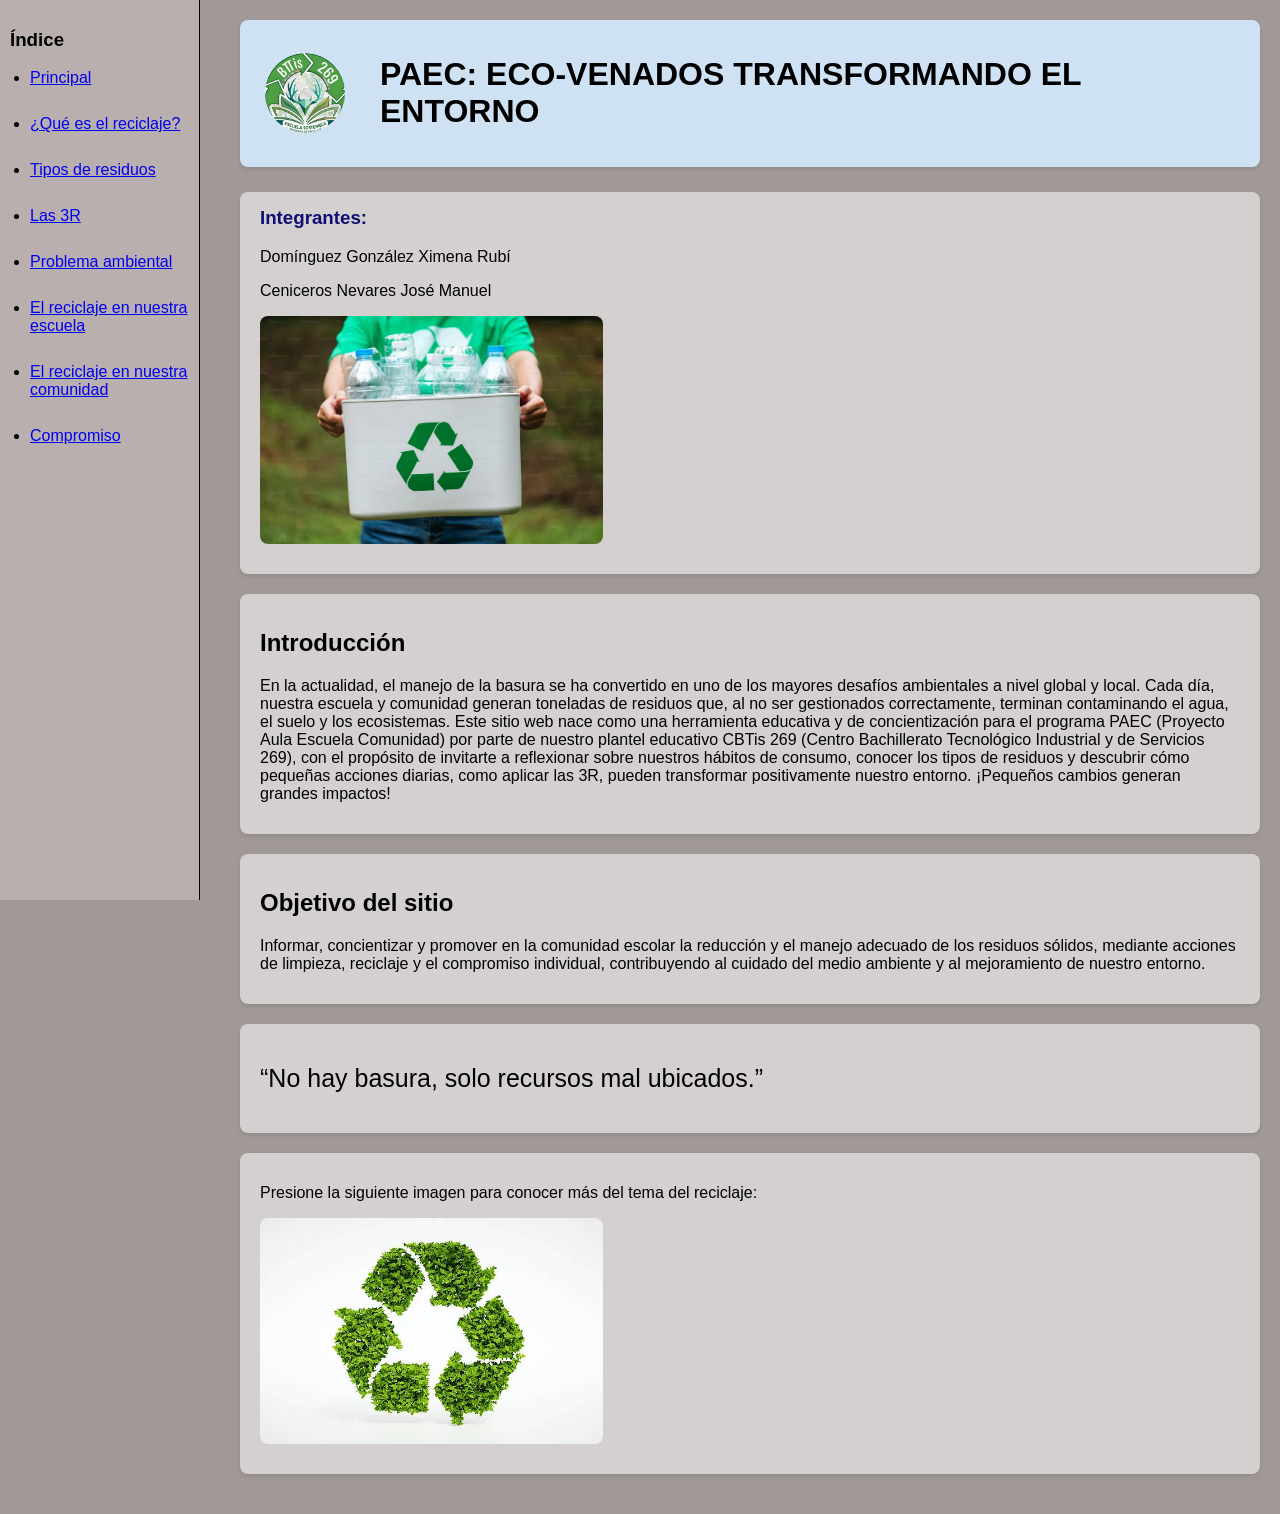
==== index.html @ 6898d52a "Add files via upload" ====
<!DOCTYPE html>
<html>
<head>
    <title>Transformando el entorno</title>
    <meta charset="UTF-8">
    <link rel = "Stylesheet" href = "estilos.css" type = "text/css">
    
</head>
<body>
    
    <div class="contenedor">
        
        <div class="menu">
            <h3>Índice</h3>
            <ul>
                <li><a href="index.html">Principal</a></li>
                <br>
                <li><a href="reciclaje.html">¿Qué es el reciclaje?</a></li>
                <br>
                <li><a href="tipos_residuos.html">Tipos de residuos</a></li>
                <br>
                <li><a href="3r.html">Las 3R</a></li>
                <br>
                <li><a href="problema_ambiental.html">Problema ambiental</a></li>
                <br>
                <li><a href="reciclaje_escuela.html">El reciclaje en nuestra escuela</a></li>
                <br>
                <li><a href="reciclaje_comunidad.html">El reciclaje en nuestra comunidad</a></li>
                <br>
                <li><a href="formulario.php">Compromiso</a></li>
            </ul>
        </div>



        <div class="contenido">
            <div class="cabecera">
                <img src="logo.webp" alt="Logotipo Eco-Venados" class="logo-ecovenados">
                <h1>PAEC: ECO-VENADOS TRANSFORMANDO EL ENTORNO</h1>
            </div>

            <div class="tarjeta-info">
            
            <h3>Integrantes:</h3>
            <p>Domínguez González Ximena Rubí</p>
            <p>Ceniceros Nevares José Manuel</p>
            <img src="FOTO1.webp" alt="Imagen principal Eco-Venados">
            
            </div>

            <div class = "tarjeta-info">
            <h2>Introducción</h2>
            <p>
                En la actualidad, el manejo de la basura se ha convertido en uno de los mayores desafíos ambientales a nivel global y local. Cada día, nuestra escuela y comunidad generan toneladas de residuos que, al no ser gestionados correctamente, terminan contaminando el agua, el suelo y los ecosistemas. Este sitio web nace como una herramienta educativa y de concientización para el programa PAEC (Proyecto Aula Escuela Comunidad) por parte de nuestro plantel educativo CBTis 269 (Centro Bachillerato Tecnológico Industrial y de Servicios 269), con el propósito de invitarte a reflexionar sobre nuestros hábitos de consumo, conocer los tipos de residuos y descubrir cómo pequeñas acciones diarias, como aplicar las 3R, pueden transformar positivamente nuestro entorno. ¡Pequeños cambios generan grandes impactos!
            </p>
            </div>

            <div class = "tarjeta-info">
            <h2>Objetivo del sitio</h2>
            <p>
                Informar, concientizar y promover en la comunidad escolar la reducción y el manejo adecuado de los residuos sólidos, mediante acciones de limpieza, reciclaje y el compromiso individual, contribuyendo al cuidado del medio ambiente y al mejoramiento de nuestro entorno.
            </p>                
            </div>
            
            <div class = "tarjeta-info">
                
                    <p style = "font-size:25px">“No hay basura, solo recursos mal ubicados.”</p>
                
            </div>

            <div class = "tarjeta-info">                
                <p>Presione la siguiente imagen para conocer más del tema del reciclaje:</p>
                <a href="https://concepto.de/reciclar/" target="_blank" rel="noopener noreferrer">
            <img src="enlace.webp" alt="Imagen principal Eco-Venados">
            </a>   
            </div>
        </div>
    </div>
    
</body>
</html>
---- estilos.css ----
body {
    background-color: #a19898;
    margin: 0;
    font-family: Arial, sans-serif;
    
}

.contenedor {
    display: flex;
}

.menu {
    width: 200px;
    position: fixed;
    height: 100vh;
    border-right: 1px solid black;
    padding: 10px;
    background-color: #c4babab6;
    box-sizing: border-box;
}

.menu ul {
    padding-left: 20px;
}

.menu li {
    margin-bottom: 10px;
}

.contenido {
    margin-left: 220px;
    padding: 20px;
    width: calc(100% - 220px);
    box-sizing: border-box;

}


.contenido h3 {
    color: rgb(14, 14, 117);
    margin-top: 0;
}

.cabecera {
    display: flex;
    align-items: center;
    background-color: #cfe2f3;
    padding: 15px 25px;
    border-radius: 8px;
    gap: 35px;
    margin-bottom: 25px;
    box-shadow: 0 2px 4px rgba(0, 0, 0, 0.1);
}

.logo-ecovenados {
    width: 80px;
    height: auto;
    border-radius: 50%;
}

img {
    max-width: 35%;
    height: auto;
    display: block;
    margin: 15px 0;
    border-radius: 8px;
}

.tarjeta-info {
    background-color: #d4d0d0;
    padding: 15px 20px;
    margin-bottom: 20px;
    border-radius: 8px;
    box-shadow: 0 2px 4px rgba(0, 0, 0, 0.1);
}

.titulo { background-color:#cfe2f3; padding: 15px; margin-bottom: 20px; border-radius: 8px; 
}

.datos,
.preguntas {
    background-color: #ffffff;
    padding: 15px 20px;
    margin-bottom: 18px;
    border-radius: 8px;
    box-shadow: 0 2px 4px rgba(0, 0, 0, 0.1);
    max-width: 750px;
}

.mensaje-exito {
    background-color: #e8f5e9;
    border-left: 5px solid #2e7d32;
    padding: 15px;
    border-radius: 6px;
    margin-bottom: 20px;
}

.reto-resultado {
    background-color: #e3f2fd;
    padding: 15px;
    border-left: 4px solid #0e0e75;
    border-radius: 5px;
    margin-top: 15px;
}

input[type="submit"],
.btn-volver {
    display: inline-block;
    background-color: #0e0e75;
    color: #ffffff;
    padding: 10px 18px;
    border: none;
    border-radius: 6px;
    font-size: 16px;
    font-weight: bold;
    text-decoration: none;
    cursor: pointer;
    margin-top: 10px;
}

input[type="submit"]:hover,
.btn-volver:hover {
    background-color: #1b5e20;
}
.pie-pagina {
    background-color: #ffffff;
    padding: 15px 20px;
    margin-top: 25px;
    border-radius: 8px;
    border-top: 4px solid #420c49;
    box-shadow: 0 2px 4px rgba(0, 0, 0, 0.1);
    font-size: 14px;
    line-height: 1.5;
}

.pie-pagina h4 {
    color: rgb(178, 92, 204);
    margin-top: 0;
    margin-bottom: 8px;
    font-size: 16px;
}

.pie-pagina p {
    margin: 6px 0;
    word-break: break-word;
}
.contenido ol,
.contenido dl {
    margin: 10px 0 15px 0;
    padding-left: 24px;
    line-height: 1.5;
}

.contenido ol li {
    margin-bottom: 8px;
}

.contenido ul ul {
    margin-top: 6px;
    margin-bottom: 10px;
    padding-left: 22px;
    list-style-type: circle;
}

.contenido ul ul li {
    margin-bottom: 5px;
}

.contenido dl {
    padding-left: 0;
}

.contenido dt {
    color: rgb(14, 14, 117);
    margin-top: 10px;
}

.contenido dd {
    margin-left: 20px;
    margin-bottom: 8px;
}
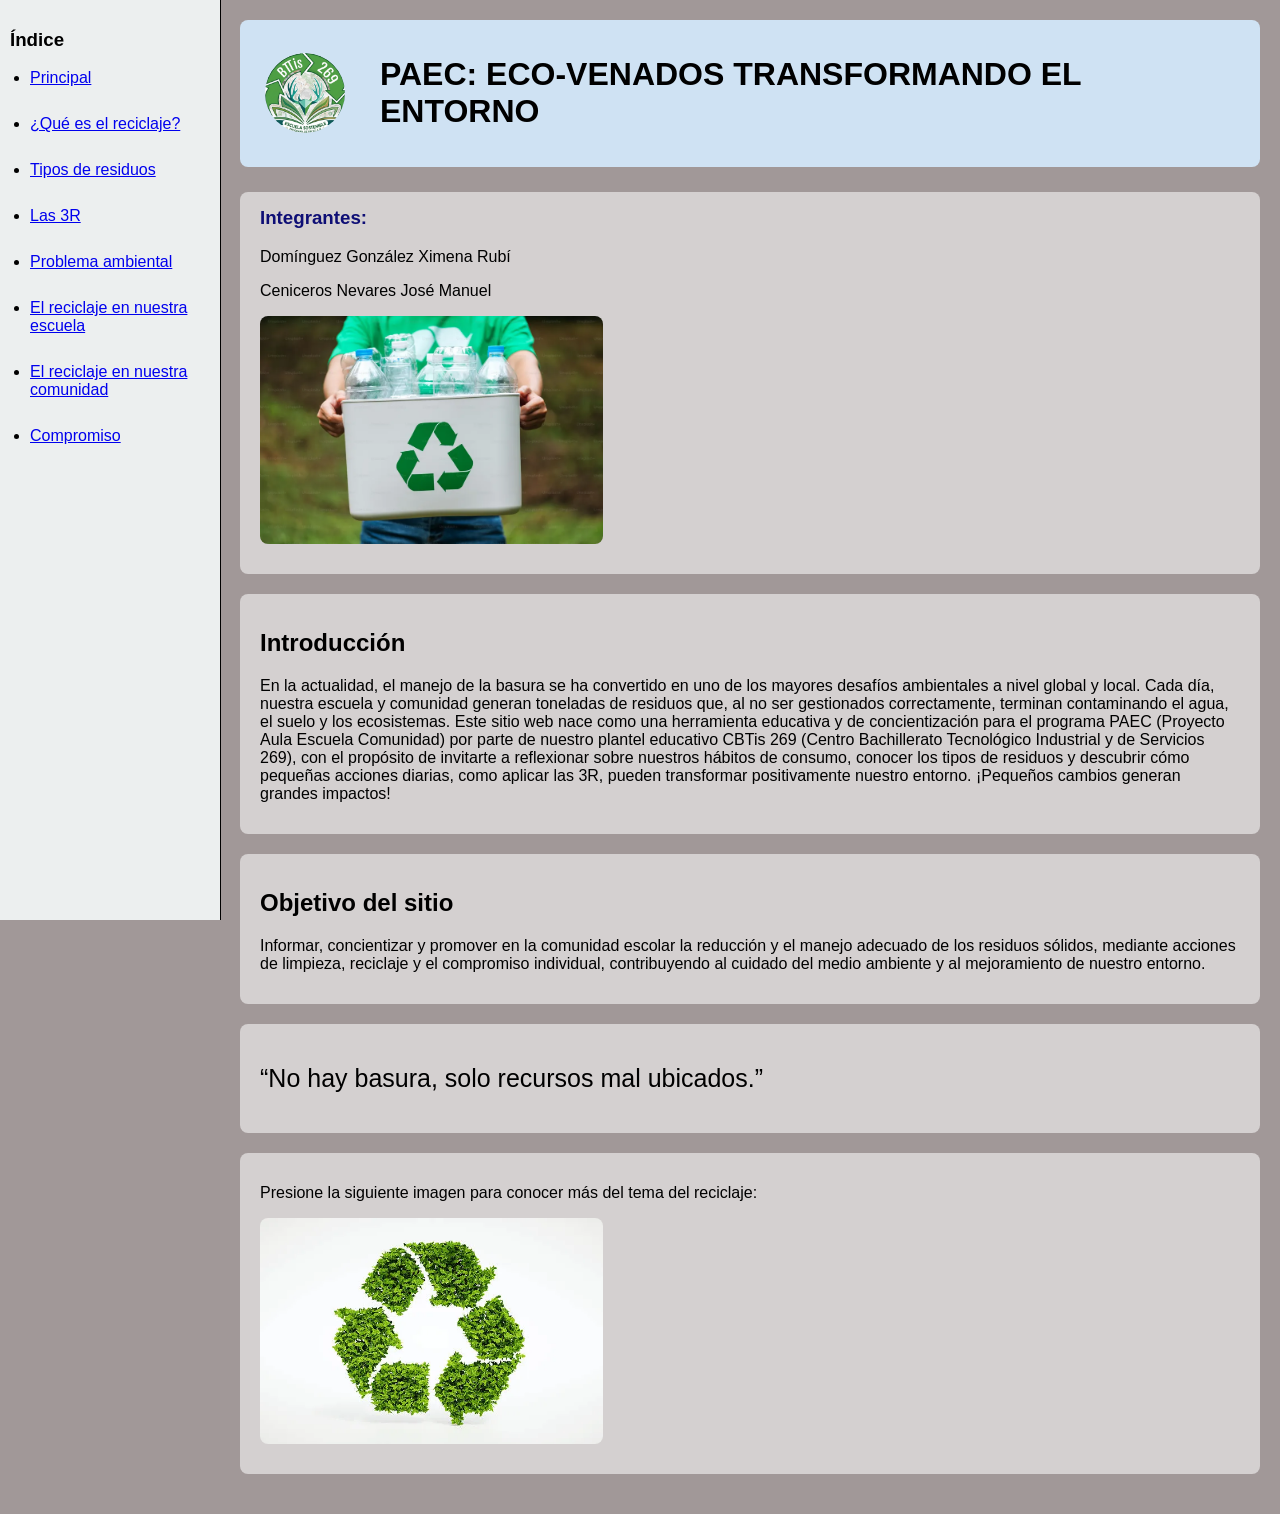
==== commit 585c5fee: "Fix HTML encoding and update links" ====
--- a/index.html
+++ b/index.html
@@ -27,7 +27,7 @@
                 <br>
                 <li><a href="reciclaje_comunidad.html">El reciclaje en nuestra comunidad</a></li>
                 <br>
-                <li><a href="formulario.php">Compromiso</a></li>
+                <li><a href="formulario.html">Compromiso</a></li>
             </ul>
         </div>
 
@@ -78,4 +78,5 @@
     </div>
     
 </body>
-</html>+
+</html>
--- a/estilos.css
+++ b/estilos.css
@@ -1,9 +1,7 @@
-
 body {
     background-color: #a19898;
     margin: 0;
     font-family: Arial, sans-serif;
-    
 }
 
 .contenedor {
@@ -16,8 +14,8 @@
     height: 100vh;
     border-right: 1px solid black;
     padding: 10px;
-    background-color: #c4babab6;
-    box-sizing: border-box;
+    background-color: #ecefef;
+    
 }
 
 .menu ul {
@@ -32,10 +30,8 @@
     margin-left: 220px;
     padding: 20px;
     width: calc(100% - 220px);
-    box-sizing: border-box;
-
+    
 }
-
 
 .contenido h3 {
     color: rgb(14, 14, 117);
@@ -50,7 +46,7 @@
     border-radius: 8px;
     gap: 35px;
     margin-bottom: 25px;
-    box-shadow: 0 2px 4px rgba(0, 0, 0, 0.1);
+    
 }
 
 .logo-ecovenados {
@@ -72,19 +68,22 @@
     padding: 15px 20px;
     margin-bottom: 20px;
     border-radius: 8px;
-    box-shadow: 0 2px 4px rgba(0, 0, 0, 0.1);
+    
 }
 
-.titulo { background-color:#cfe2f3; padding: 15px; margin-bottom: 20px; border-radius: 8px; 
+.titulo {
+    background-color: #cfe2f3;
+    padding: 15px;
+    margin-bottom: 20px;
+    border-radius: 8px;
 }
 
 .datos,
 .preguntas {
-    background-color: #ffffff;
+    background-color: #e6e8e7;
     padding: 15px 20px;
     margin-bottom: 18px;
     border-radius: 8px;
-    box-shadow: 0 2px 4px rgba(0, 0, 0, 0.1);
     max-width: 750px;
 }
 
@@ -110,12 +109,9 @@
     background-color: #0e0e75;
     color: #ffffff;
     padding: 10px 18px;
-    border: none;
     border-radius: 6px;
     font-size: 16px;
     font-weight: bold;
-    text-decoration: none;
-    cursor: pointer;
     margin-top: 10px;
 }
 
@@ -123,13 +119,13 @@
 .btn-volver:hover {
     background-color: #1b5e20;
 }
+
 .pie-pagina {
-    background-color: #ffffff;
+    background-color: #e3e6e4;
     padding: 15px 20px;
     margin-top: 25px;
     border-radius: 8px;
     border-top: 4px solid #420c49;
-    box-shadow: 0 2px 4px rgba(0, 0, 0, 0.1);
     font-size: 14px;
     line-height: 1.5;
 }
@@ -143,8 +139,9 @@
 
 .pie-pagina p {
     margin: 6px 0;
-    word-break: break-word;
+   
 }
+
 .contenido ol,
 .contenido dl {
     margin: 10px 0 15px 0;
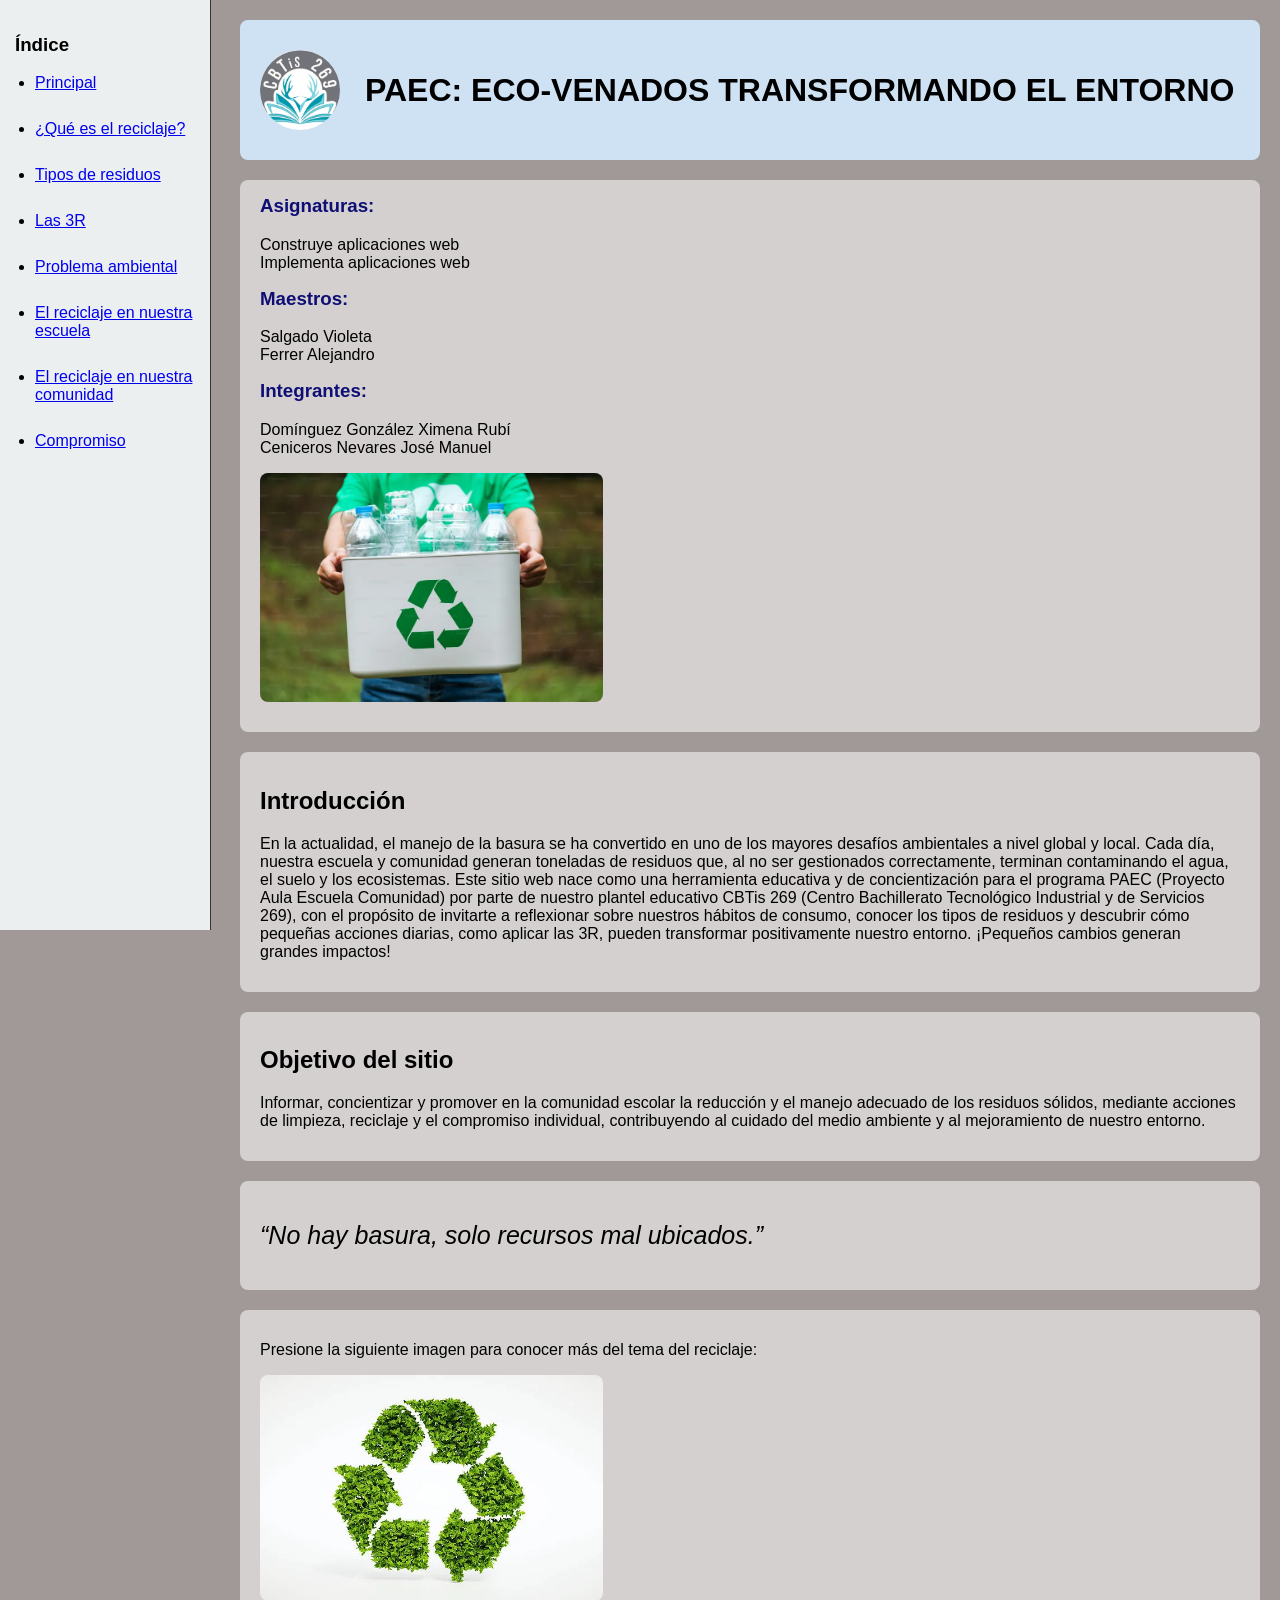
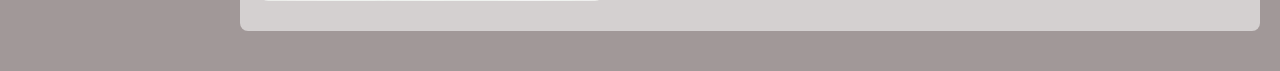
==== commit 74871ee0: "Update index.html" ====
--- a/index.html
+++ b/index.html
@@ -35,15 +35,18 @@
 
         <div class="contenido">
             <div class="cabecera">
-                <img src="logo.webp" alt="Logotipo Eco-Venados" class="logo-ecovenados">
+                <img src="logo.jpg" alt="Logotipo Eco-Venados" class="logo-ecovenados">
                 <h1>PAEC: ECO-VENADOS TRANSFORMANDO EL ENTORNO</h1>
             </div>
 
             <div class="tarjeta-info">
+            <h3>Asignaturas:</h3>
+            <p>Construye aplicaciones web <br> Implementa aplicaciones web </p>
+            <h3>Maestros:</h3>
+            <p>Salgado Violeta <br> Ferrer Alejandro  </p>
+            <h3>Integrantes:</h3>
+            <p>Domínguez González Ximena Rubí <br> Ceniceros Nevares José Manuel </p>
             
-            <h3>Integrantes:</h3>
-            <p>Domínguez González Ximena Rubí</p>
-            <p>Ceniceros Nevares José Manuel</p>
             <img src="FOTO1.webp" alt="Imagen principal Eco-Venados">
             
             </div>
@@ -64,13 +67,13 @@
             
             <div class = "tarjeta-info">
                 
-                    <p style = "font-size:25px">“No hay basura, solo recursos mal ubicados.”</p>
+                    <p style = "font-size:25px"><em>“No hay basura, solo recursos mal ubicados.”</em></p>
                 
             </div>
 
             <div class = "tarjeta-info">                
                 <p>Presione la siguiente imagen para conocer más del tema del reciclaje:</p>
-                <a href="https://concepto.de/reciclar/" target="_blank" rel="noopener noreferrer">
+                <a href="https://concepto.de/reciclar/" target="_blank">
             <img src="enlace.webp" alt="Imagen principal Eco-Venados">
             </a>   
             </div>
--- a/estilos.css
+++ b/estilos.css
@@ -1,21 +1,18 @@
+/* Configuración general */
 body {
     background-color: #a19898;
     margin: 0;
     font-family: Arial, sans-serif;
 }
 
-.contenedor {
-    display: flex;
-}
-
+/*  Menú lateral fijo */
 .menu {
-    width: 200px;
+    width: 180px;
     position: fixed;
     height: 100vh;
-    border-right: 1px solid black;
-    padding: 10px;
+    padding: 15px;
     background-color: #ecefef;
-    
+    border-right: 1px solid #333333;
 }
 
 .menu ul {
@@ -26,54 +23,41 @@
     margin-bottom: 10px;
 }
 
+/*  Área principal */
 .contenido {
     margin-left: 220px;
     padding: 20px;
-    width: calc(100% - 220px);
-    
 }
 
 .contenido h3 {
-    color: rgb(14, 14, 117);
+    color: #0e0e75;
     margin-top: 0;
+}
+
+/*  Encabezados */
+.cabecera,
+.titulo {
+    background-color: #cfe2f3;
+    padding: 15px 20px;
+    border-radius: 8px;
+    margin-bottom: 20px;
 }
 
 .cabecera {
     display: flex;
     align-items: center;
-    background-color: #cfe2f3;
-    padding: 15px 25px;
-    border-radius: 8px;
-    gap: 35px;
-    margin-bottom: 25px;
-    
+    gap: 25px;
 }
 
 .logo-ecovenados {
     width: 80px;
-    height: auto;
     border-radius: 50%;
 }
 
-img {
-    max-width: 35%;
-    height: auto;
-    display: block;
-    margin: 15px 0;
-    border-radius: 8px;
-}
-
+/* Tarjetas de información y formulario */
 .tarjeta-info {
     background-color: #d4d0d0;
     padding: 15px 20px;
-    margin-bottom: 20px;
-    border-radius: 8px;
-    
-}
-
-.titulo {
-    background-color: #cfe2f3;
-    padding: 15px;
     margin-bottom: 20px;
     border-radius: 8px;
 }
@@ -103,15 +87,18 @@
     margin-top: 15px;
 }
 
+/*  Botones */
 input[type="submit"],
 .btn-volver {
     display: inline-block;
     background-color: #0e0e75;
     color: #ffffff;
     padding: 10px 18px;
+    border: none;
     border-radius: 6px;
-    font-size: 16px;
     font-weight: bold;
+    text-decoration: none;
+    cursor: pointer;
     margin-top: 10px;
 }
 
@@ -120,61 +107,24 @@
     background-color: #1b5e20;
 }
 
+/*  Imágenes */
+img {
+    max-width: 35%;
+    display: block;
+    margin: 15px 0;
+    border-radius: 8px;
+}
+
+/* Pie de página Referencias */
 .pie-pagina {
     background-color: #e3e6e4;
     padding: 15px 20px;
     margin-top: 25px;
     border-radius: 8px;
     border-top: 4px solid #420c49;
-    font-size: 14px;
-    line-height: 1.5;
 }
 
 .pie-pagina h4 {
-    color: rgb(178, 92, 204);
+    color: #b25ccc;
     margin-top: 0;
-    margin-bottom: 8px;
-    font-size: 16px;
 }
-
-.pie-pagina p {
-    margin: 6px 0;
-   
-}
-
-.contenido ol,
-.contenido dl {
-    margin: 10px 0 15px 0;
-    padding-left: 24px;
-    line-height: 1.5;
-}
-
-.contenido ol li {
-    margin-bottom: 8px;
-}
-
-.contenido ul ul {
-    margin-top: 6px;
-    margin-bottom: 10px;
-    padding-left: 22px;
-    list-style-type: circle;
-}
-
-.contenido ul ul li {
-    margin-bottom: 5px;
-}
-
-.contenido dl {
-    padding-left: 0;
-}
-
-.contenido dt {
-    color: rgb(14, 14, 117);
-    margin-top: 10px;
-}
-
-.contenido dd {
-    margin-left: 20px;
-    margin-bottom: 8px;
-}
-
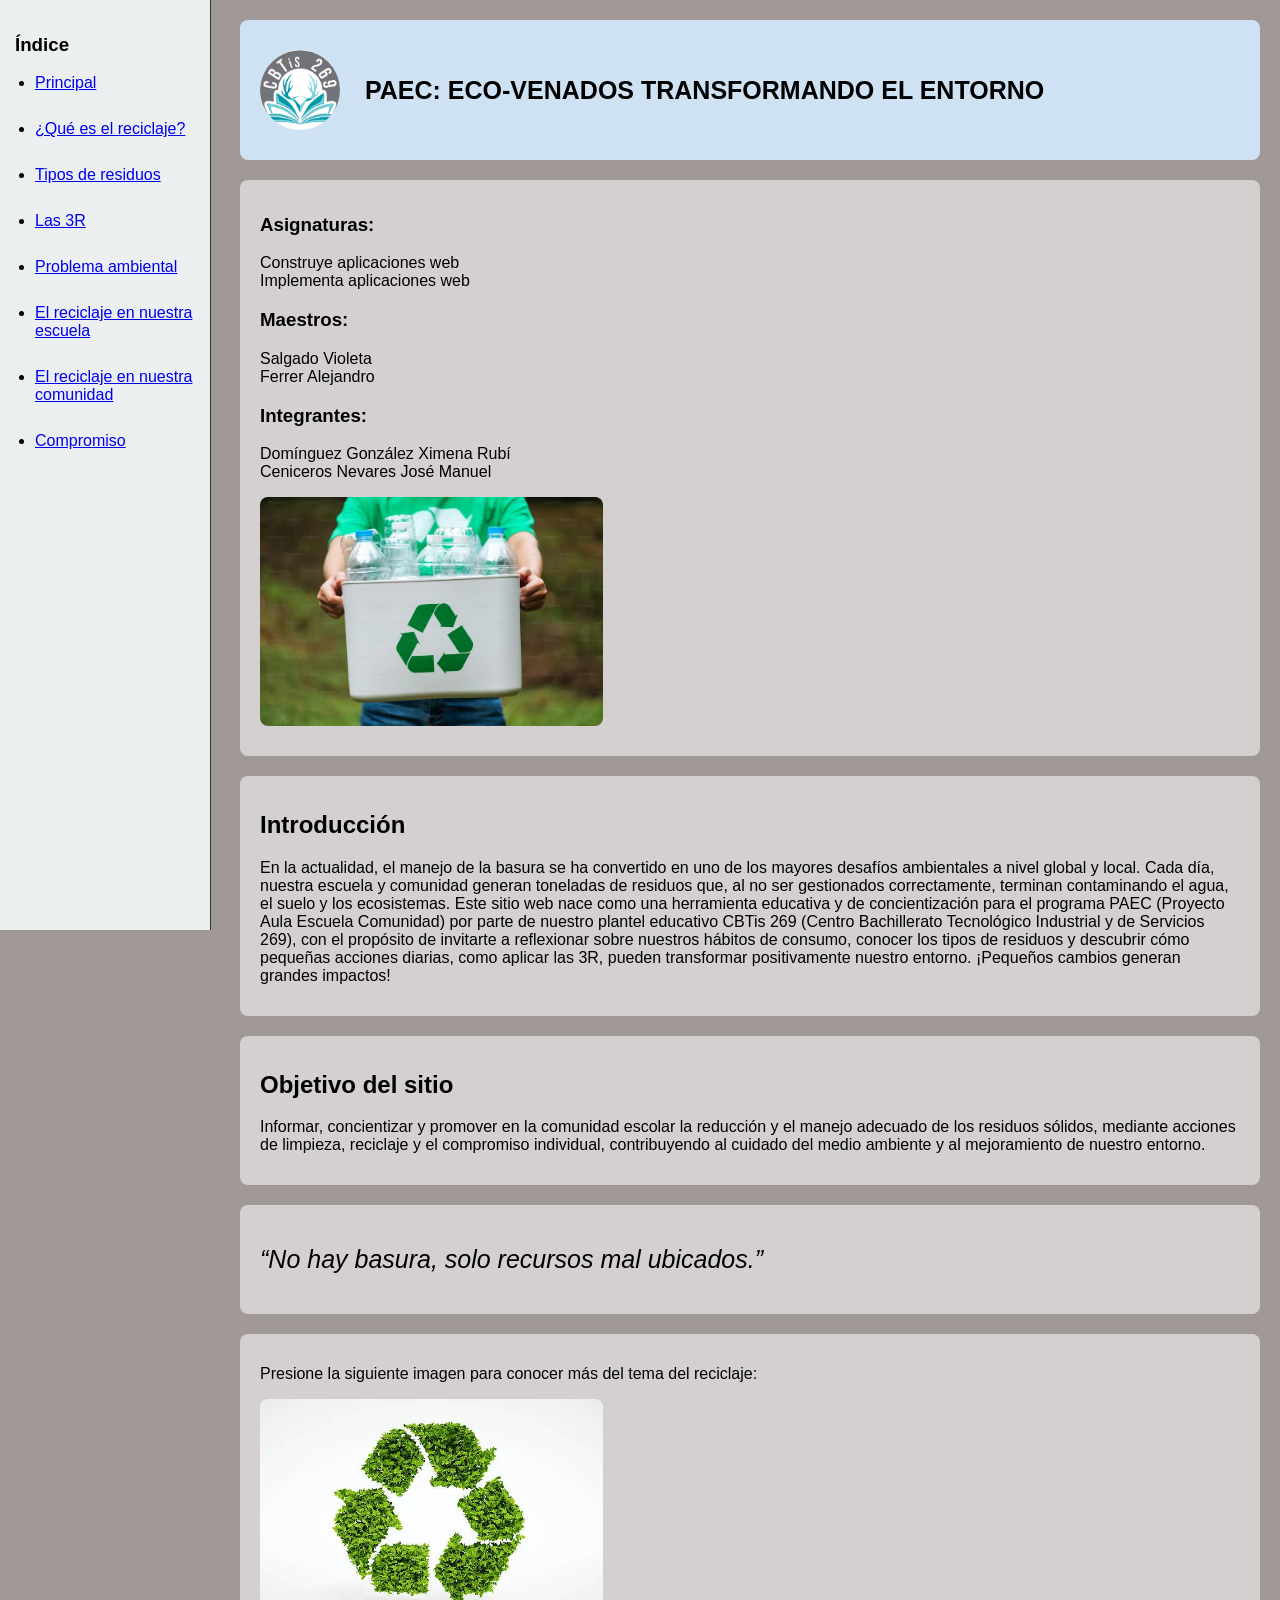
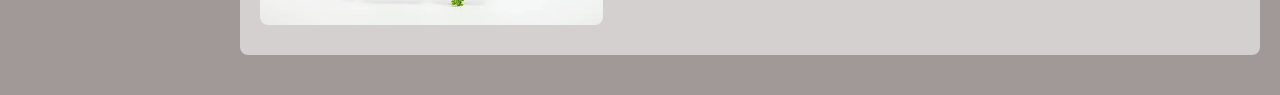
==== commit d1045e03: "Enhance index.html with CSS styles Added CSS styles for headings and adjusted color." ====
--- a/index.html
+++ b/index.html
@@ -4,7 +4,10 @@
     <title>Transformando el entorno</title>
     <meta charset="UTF-8">
     <link rel = "Stylesheet" href = "estilos.css" type = "text/css">
-    
+        <style>
+        h1{font-size:25px}
+        h1,h2,h3,h4{color:##0e0e75}
+    </style>
 </head>
 <body>
     
--- a/estilos.css
+++ b/estilos.css
@@ -2,10 +2,21 @@
 body {
     background-color: #a19898;
     margin: 0;
-    font-family: Arial, sans-serif;
+    font-family: Arial, Verdana, sans-serif;
 }
 
-/*  Menú lateral fijo */
+/* Títulos principales agrupados */
+h1, h2, h3 {
+    font-family: Arial, Verdana, sans-serif;
+}
+
+.titulo h1,
+.cabecera h1 {
+    text-align: center;
+    text-transform: uppercase;
+}
+
+/* Menú lateral fijo */
 .menu {
     width: 180px;
     position: fixed;
@@ -23,18 +34,13 @@
     margin-bottom: 10px;
 }
 
-/*  Área principal */
+/* Área principal */
 .contenido {
     margin-left: 220px;
     padding: 20px;
 }
 
-.contenido h3 {
-    color: #0e0e75;
-    margin-top: 0;
-}
-
-/*  Encabezados */
+/* Encabezados */
 .cabecera,
 .titulo {
     background-color: #cfe2f3;
@@ -46,51 +52,50 @@
 .cabecera {
     display: flex;
     align-items: center;
-    gap: 25px;
 }
 
 .logo-ecovenados {
     width: 80px;
     border-radius: 50%;
+    margin-right: 25px;
 }
 
-/* Tarjetas de información y formulario */
-.tarjeta-info {
-    background-color: #d4d0d0;
+/* Tarjetas de información y formulario (forma y espaciado agrupados) */
+.tarjeta-info,
+.datos,
+.preguntas,
+.mensaje-exito,
+.reto-resultado {
     padding: 15px 20px;
     margin-bottom: 20px;
     border-radius: 8px;
 }
 
+.tarjeta-info {
+    background-color: #d4d0d0;
+}
+
 .datos,
 .preguntas {
     background-color: #e6e8e7;
-    padding: 15px 20px;
-    margin-bottom: 18px;
-    border-radius: 8px;
-    max-width: 750px;
 }
 
 .mensaje-exito {
     background-color: #e8f5e9;
     border-left: 5px solid #2e7d32;
-    padding: 15px;
     border-radius: 6px;
-    margin-bottom: 20px;
 }
 
 .reto-resultado {
     background-color: #e3f2fd;
-    padding: 15px;
     border-left: 4px solid #0e0e75;
     border-radius: 5px;
     margin-top: 15px;
 }
 
-/*  Botones */
+/* Botones */
 input[type="submit"],
 .btn-volver {
-    display: inline-block;
     background-color: #0e0e75;
     color: #ffffff;
     padding: 10px 18px;
@@ -98,16 +103,10 @@
     border-radius: 6px;
     font-weight: bold;
     text-decoration: none;
-    cursor: pointer;
     margin-top: 10px;
 }
 
-input[type="submit"]:hover,
-.btn-volver:hover {
-    background-color: #1b5e20;
-}
-
-/*  Imágenes */
+/* Imágenes */
 img {
     max-width: 35%;
     display: block;
@@ -122,6 +121,7 @@
     margin-top: 25px;
     border-radius: 8px;
     border-top: 4px solid #420c49;
+    font-style: italic;
 }
 
 .pie-pagina h4 {
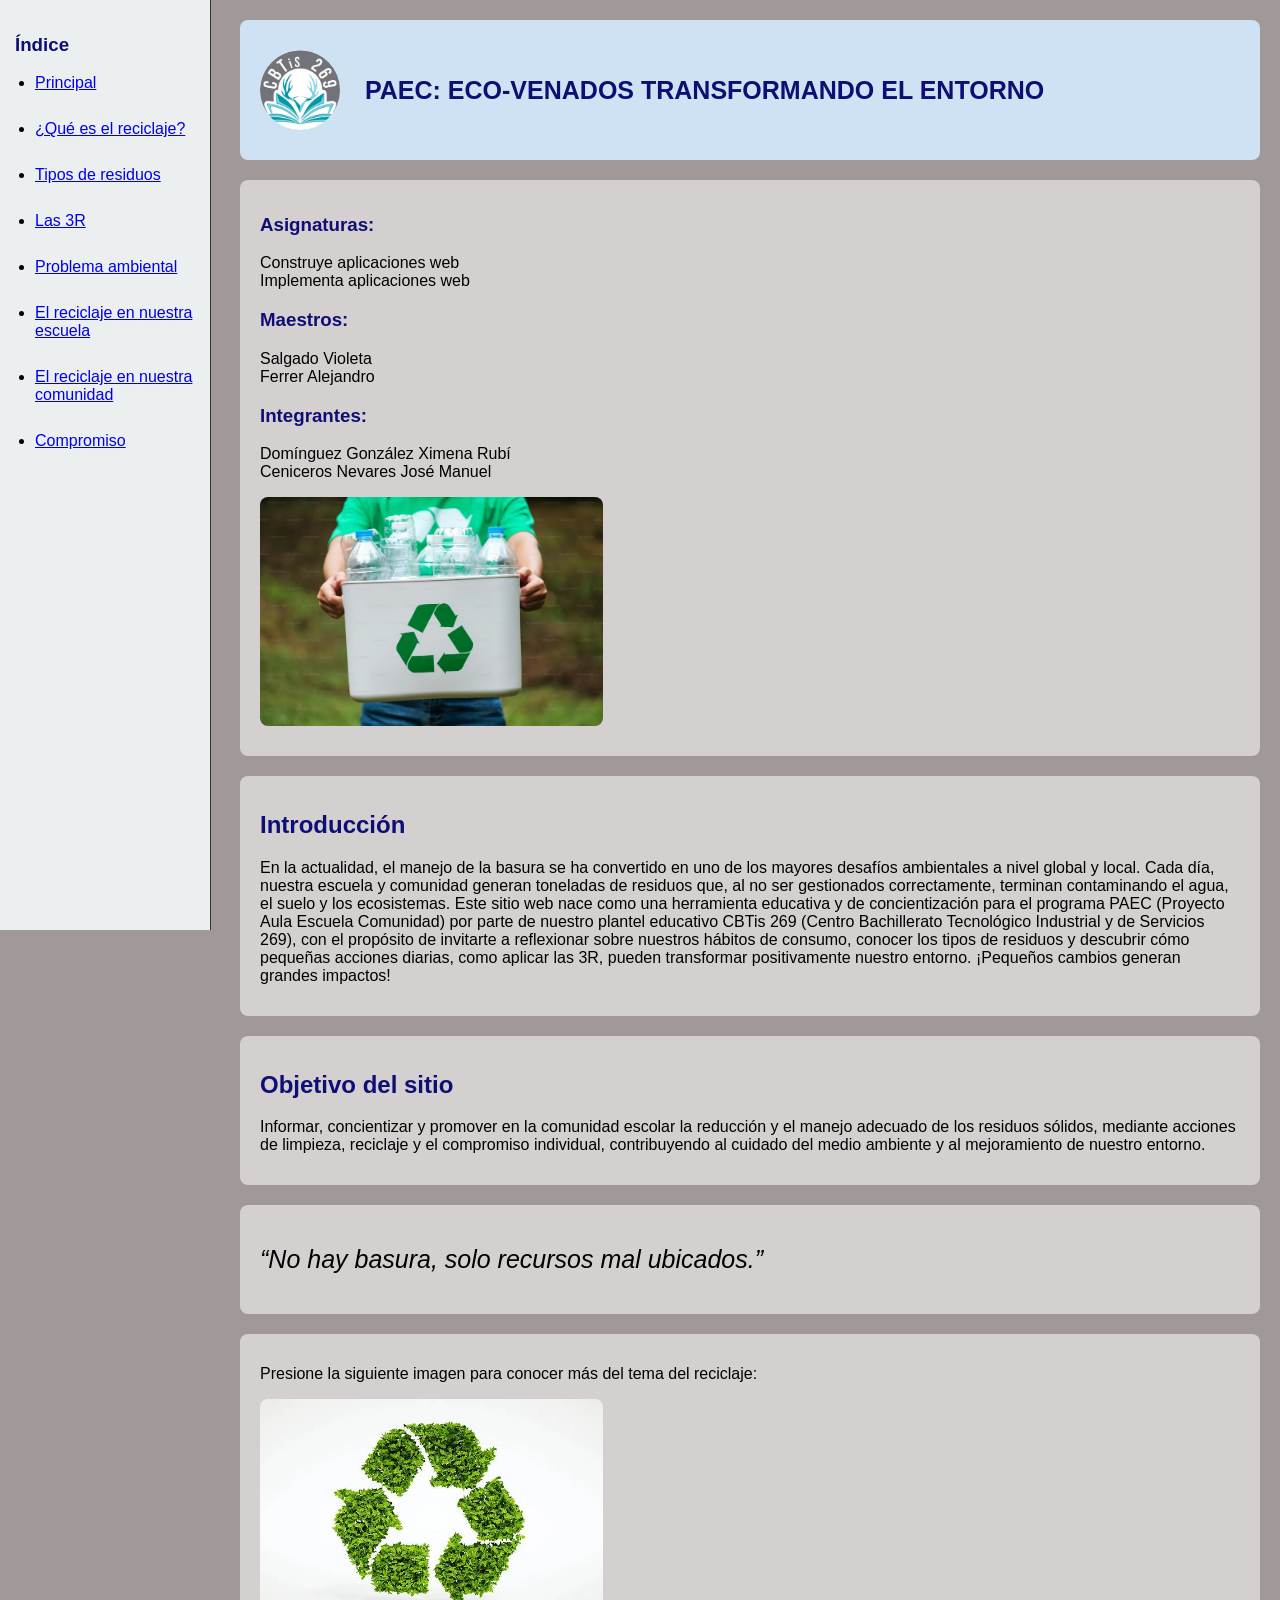
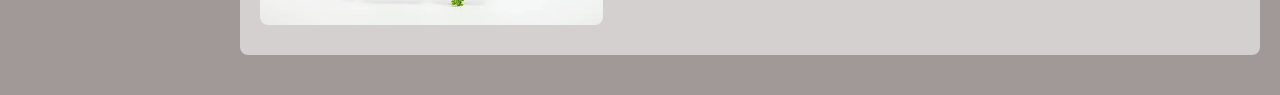
==== commit 274a2a0b: "Update index.html" ====
--- a/index.html
+++ b/index.html
@@ -6,7 +6,7 @@
     <link rel = "Stylesheet" href = "estilos.css" type = "text/css">
         <style>
         h1{font-size:25px}
-        h1,h2,h3,h4{color:##0e0e75}
+        h1,h2,h3,h4{color:#0e0e75}
     </style>
 </head>
 <body>
